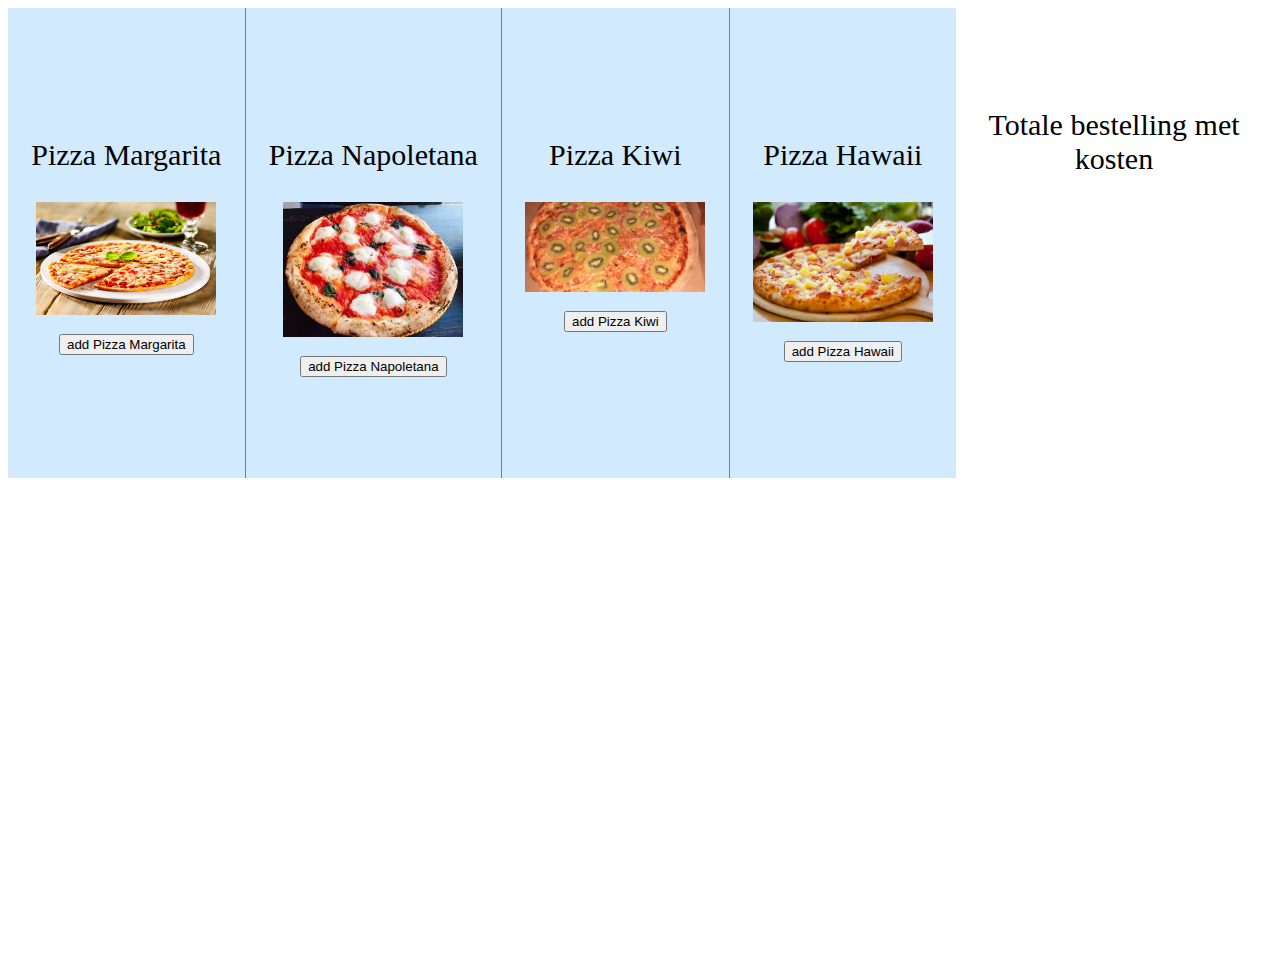
==== index.html @ 3a2ff5af "pizza have been added with array and the basic stuff" ====
<!DOCTYPE html>
<html>
<head>
    <meta charset='utf-8'>
    <title> Pizza</title>
    <meta name='viewport' content='width=device-width, initial-scale=1'>
    <link rel='stylesheet' type='text/css' media='screen' href='main.css'>
</head>
</head>
<body>
    <div class="grid-container"></div>
    <div id="rightContainer">Totale bestelling met kosten</div>
    <script src="main.js"></script>
</body>
</html>
---- main.css ----
.grid-container {
  display: grid;
  grid-template-areas: 'item1 item2 item3 item4';
  grid-gap: 1px;
  background-color: #2196F3;
  width:  75%;
  float: left;
}

.grid-container > div {
    background-color: rgba(255, 255, 255, 0.8);
    text-align: center;
    padding: 100px 0;
    font-size: 30px;
    
}
#rightContainer {
    background-color:white;
    text-align: center;
    padding: 100px 0;
    font-size: 30px;
    height: 739px;
}
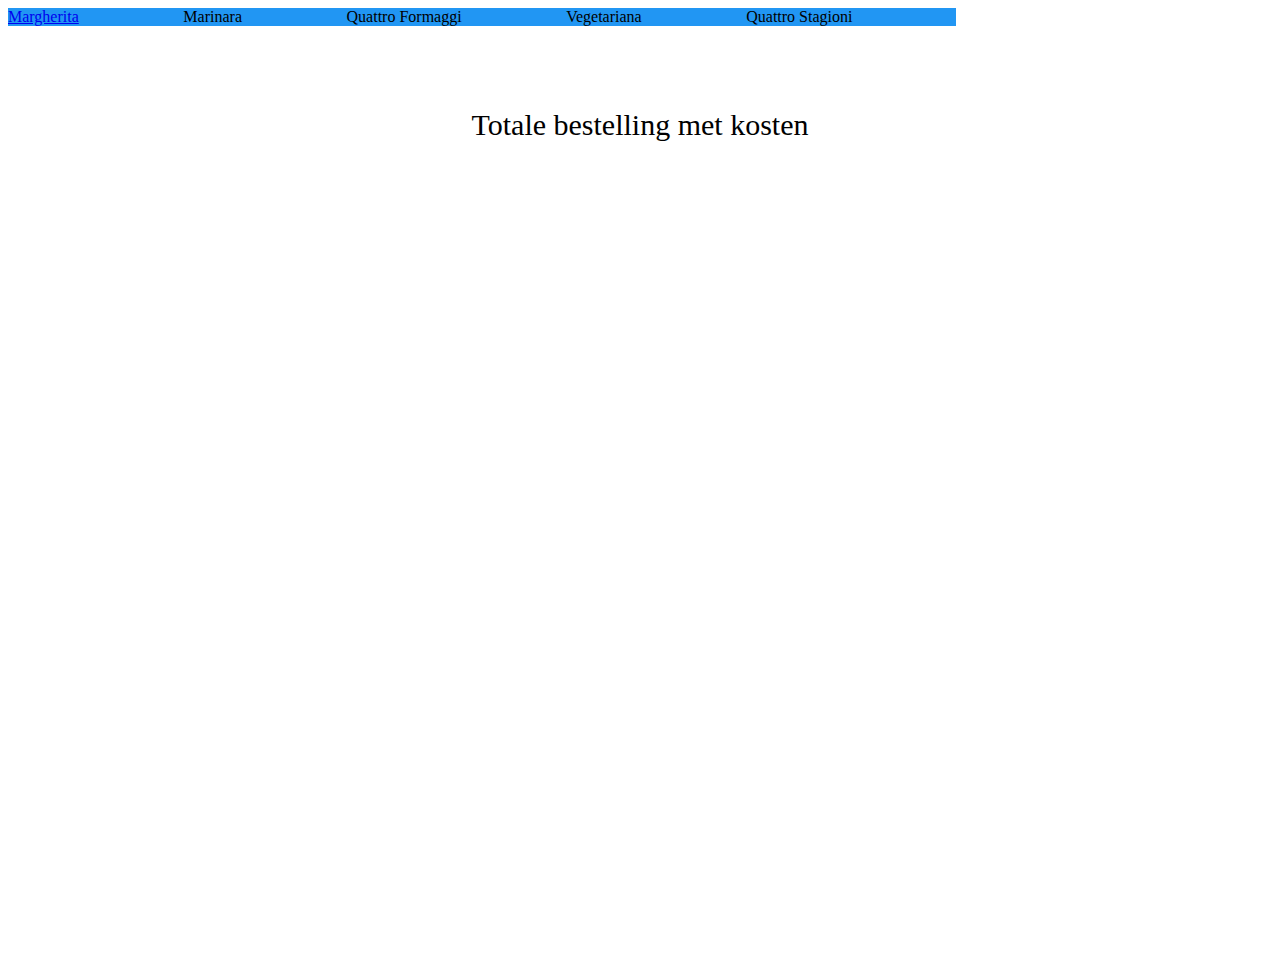
==== commit 72ab71d6: "extra pizza page with information" ====
--- a/index.html
+++ b/index.html
@@ -8,8 +8,16 @@
 </head>
 </head>
 <body>
-    <div class="grid-container"></div>
+    <div class="grid-container">
+        <a href="addpizza.html" id="pizza1">Margherita</a>
+        <a id="pizza2">Marinara</a>
+        <a id="pizza3">Quattro Formaggi</a>
+        <a id="pizza4">Vegetariana</a>
+        <a id="pizza5">Quattro Stagioni</a>
+    </div>
+
     <div id="rightContainer">Totale bestelling met kosten</div>
+    <script src="pizzas.js"></script>
     <script src="main.js"></script>
 </body>
 </html>--- a/main.css
+++ b/main.css
@@ -1,6 +1,6 @@
 .grid-container {
   display: grid;
-  grid-template-areas: 'item1 item2 item3 item4';
+  grid-template-areas: 'item1 item2 item3 item4 item5';
   grid-gap: 1px;
   background-color: #2196F3;
   width:  75%;
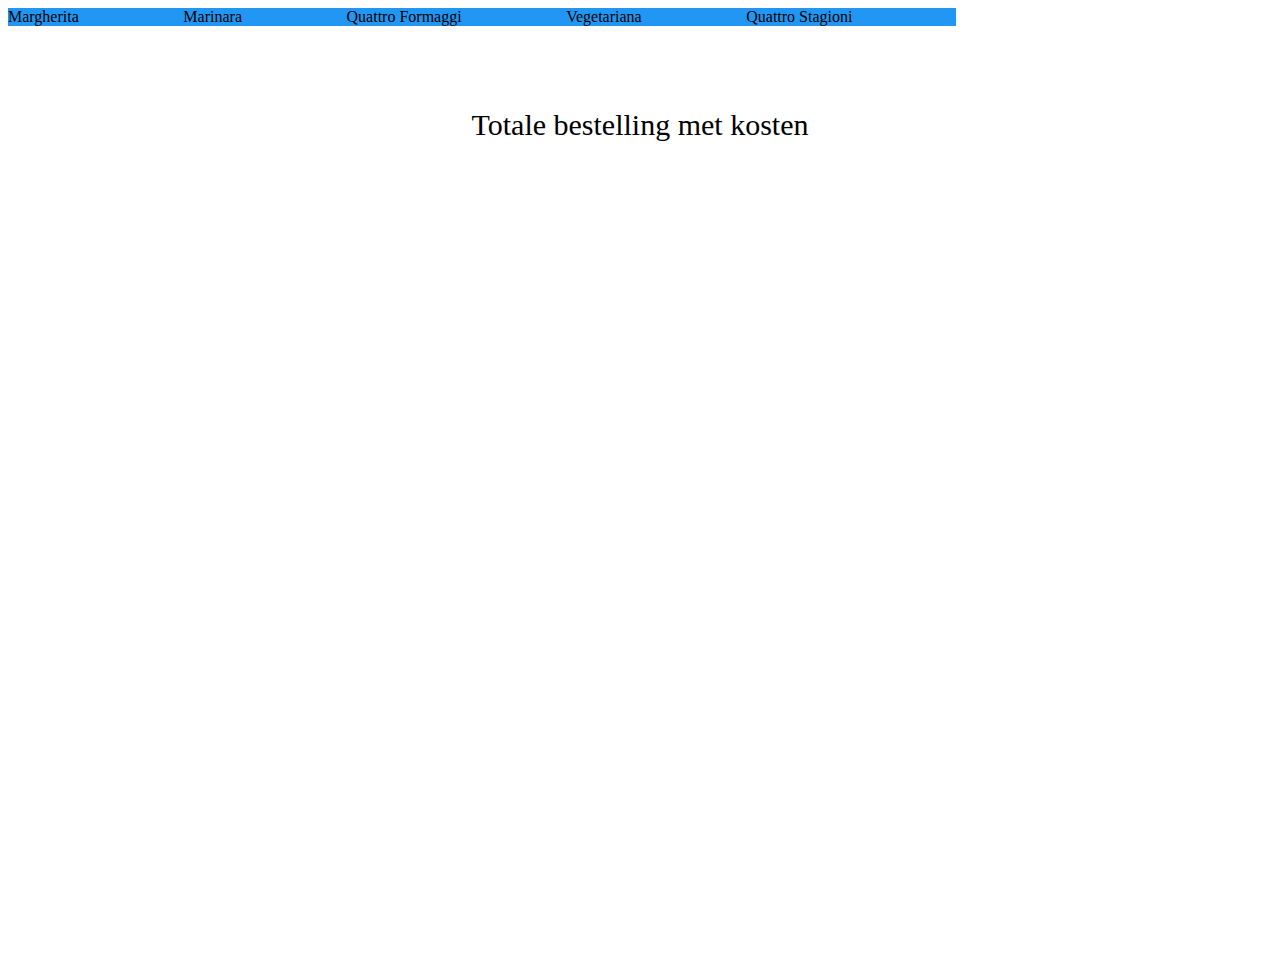
==== commit 1f74f57a: "pizza can open with info name and picture still need to add the checkbox" ====
--- a/index.html
+++ b/index.html
@@ -8,12 +8,18 @@
 </head>
 </head>
 <body>
-    <div class="grid-container">
-        <a href="addpizza.html" id="pizza1">Margherita</a>
+    <div id="overview" class="grid-container">
+        <a id="pizza1">Margherita</a>
         <a id="pizza2">Marinara</a>
         <a id="pizza3">Quattro Formaggi</a>
         <a id="pizza4">Vegetariana</a>
         <a id="pizza5">Quattro Stagioni</a>
+    </div>
+
+    <div id="addpizza">
+        <h1 id="addP_title"></h1>
+        <img id="addP_image" src="" alt="">
+        <p id="addP_description"></p>
     </div>
 
     <div id="rightContainer">Totale bestelling met kosten</div>
--- a/main.css
+++ b/main.css
@@ -21,4 +21,7 @@
     font-size: 30px;
     height: 739px;
 }
+#addpizza{
+  display: none;
+}
 
